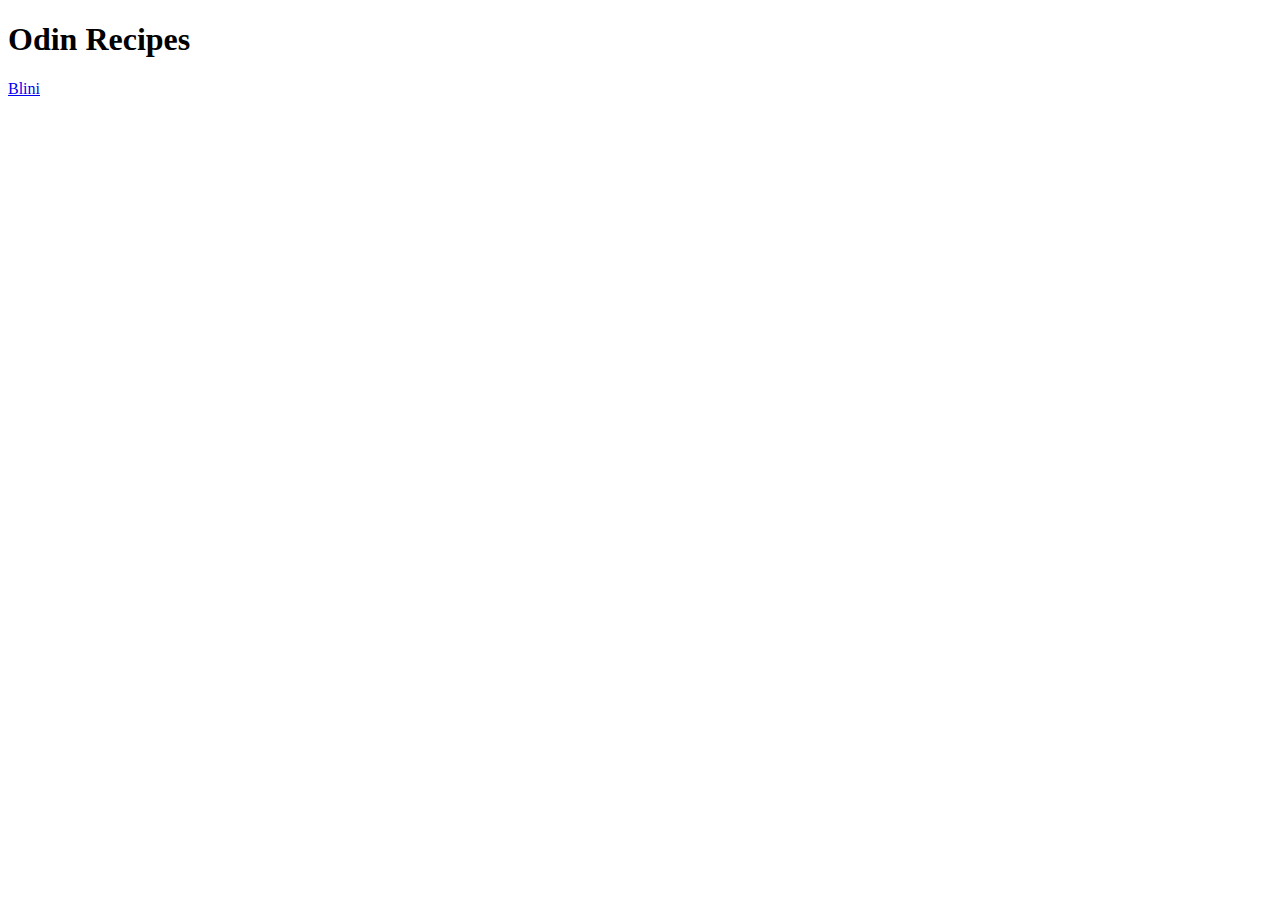
==== index.html @ b5e27ff5 "Add basic structure for the website" ====
<!DOCTYPE html>
<html lang="en">
    <head>
        <meta charset="utf-8">
        <title>Recipes Website</title>
    </head>
    <body>
        <h1>Odin Recipes</h1>
        <a href="./recipes/blini.html">Blini</a>
    </body>
</html>
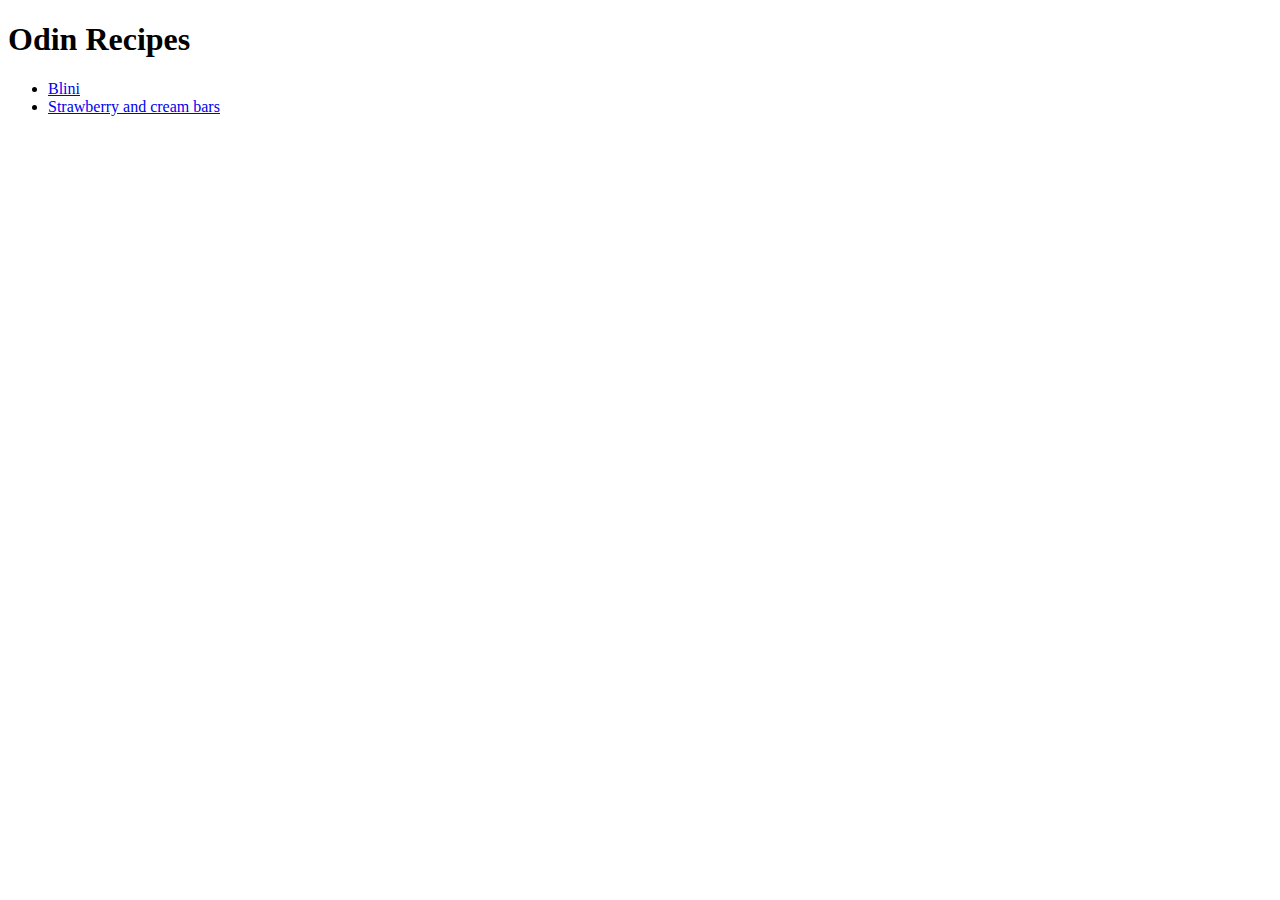
==== commit 040f1d63: "Overhaul of index and addition of strawberry bars" ====
--- a/index.html
+++ b/index.html
@@ -6,6 +6,9 @@
     </head>
     <body>
         <h1>Odin Recipes</h1>
-        <a href="./recipes/blini.html">Blini</a>
+        <ul>
+            <li><a href="./recipes/blini.html">Blini</a></li>
+            <li><a href="./recipes/strawberry-cream-bar.html">Strawberry and cream bars</a></li>
+        </ul>
     </body>
 </html>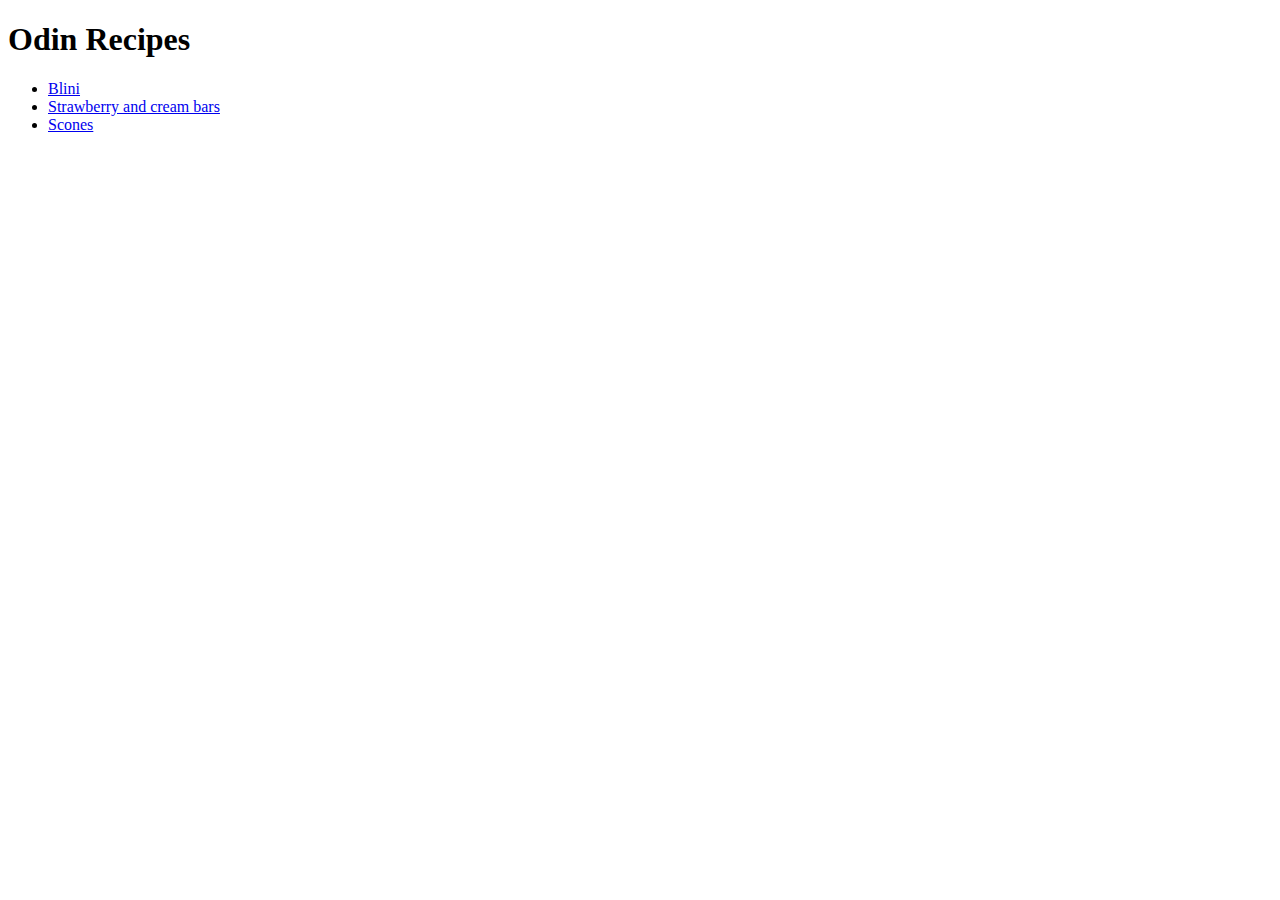
==== commit e9e7b3f2: "Addition of scone to index and recipes" ====
--- a/index.html
+++ b/index.html
@@ -9,6 +9,7 @@
         <ul>
             <li><a href="./recipes/blini.html">Blini</a></li>
             <li><a href="./recipes/strawberry-cream-bar.html">Strawberry and cream bars</a></li>
+            <li><a href="./recipes/scones.html">Scones</a></li>
         </ul>
     </body>
 </html>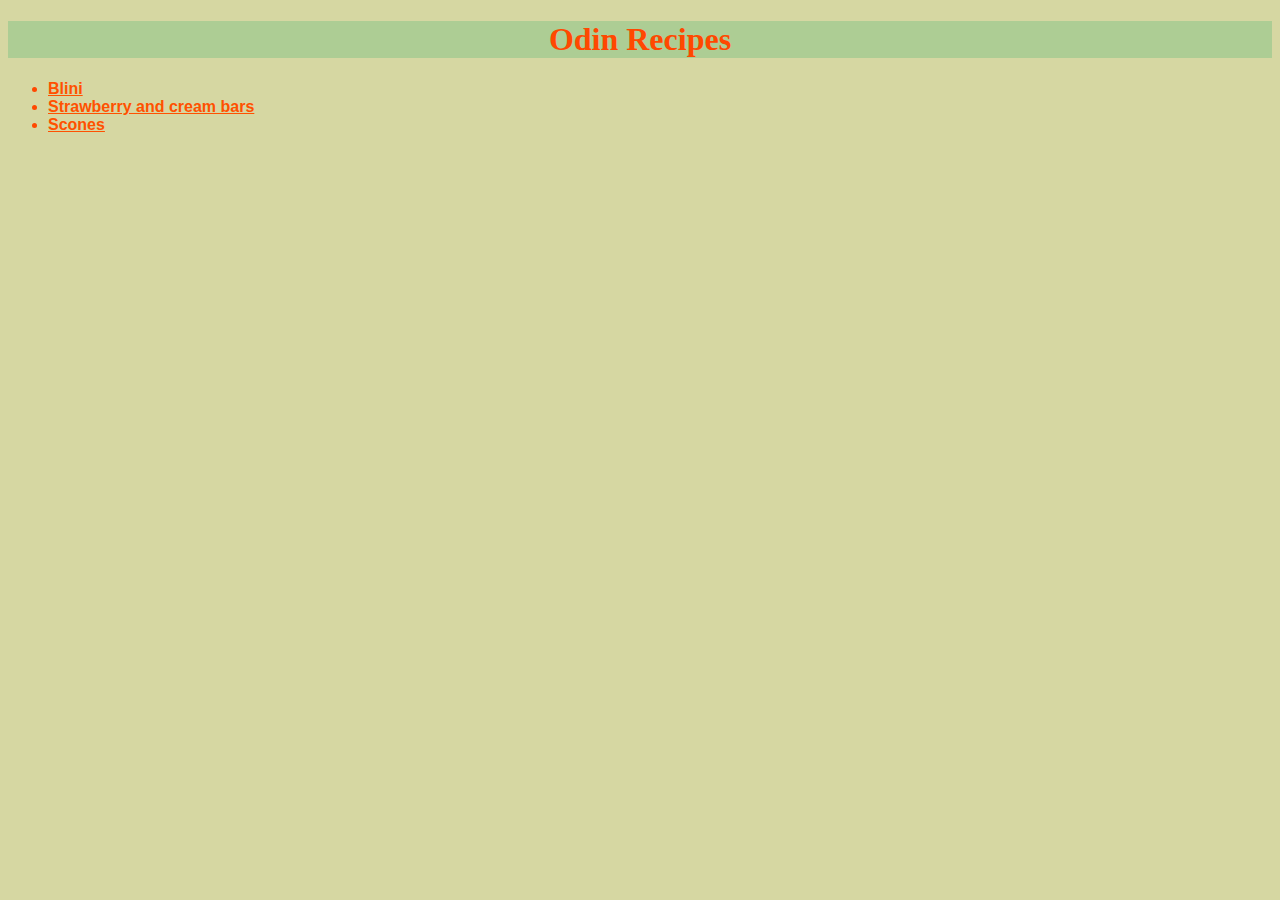
==== commit d1e9acd8: "Add return to index anchor, add CSS styles" ====
--- a/index.html
+++ b/index.html
@@ -1,15 +1,16 @@
 <!DOCTYPE html>
 <html lang="en">
     <head>
+        <link rel="stylesheet" href="styles.css">
         <meta charset="utf-8">
         <title>Recipes Website</title>
     </head>
     <body>
-        <h1>Odin Recipes</h1>
+        <h1 class="title">Odin Recipes</h1>
         <ul>
-            <li><a href="./recipes/blini.html">Blini</a></li>
-            <li><a href="./recipes/strawberry-cream-bar.html">Strawberry and cream bars</a></li>
-            <li><a href="./recipes/scones.html">Scones</a></li>
+            <li><a class="mainlink" href="./recipes/blini.html">Blini</a></li>
+            <li><a class="mainlink" href="./recipes/strawberry-cream-bar.html">Strawberry and cream bars</a></li>
+            <li><a class="mainlink" href="./recipes/scones.html">Scones</a></li>
         </ul>
     </body>
 </html>--- a/styles.css
+++ b/styles.css
@@ -0,0 +1,33 @@
+body {
+    background-color: rgba(147, 150, 7, 0.377);
+    color: rgb(255, 72, 0);
+}
+
+.title {
+    text-align: center;
+    background-color: rgba(11, 165, 93, 0.199);
+    font-weight: 900;
+}
+
+.mainlink {
+    font-weight: bold;
+    font-family: Verdana, sans-serif;
+    color: rgb(255, 81, 0);
+}
+
+.list {
+    font-weight: lighter;
+    font-family: 'Franklin Gothic Medium', sans-serif;
+}
+
+.desc {
+    text-align: center;
+    font-family: Helvetica, sans-serif;
+    font-weight: bold;
+}
+
+.return {
+    color:rgb(255, 30, 0);
+    font-weight: 1000;
+    text-align: center;
+}